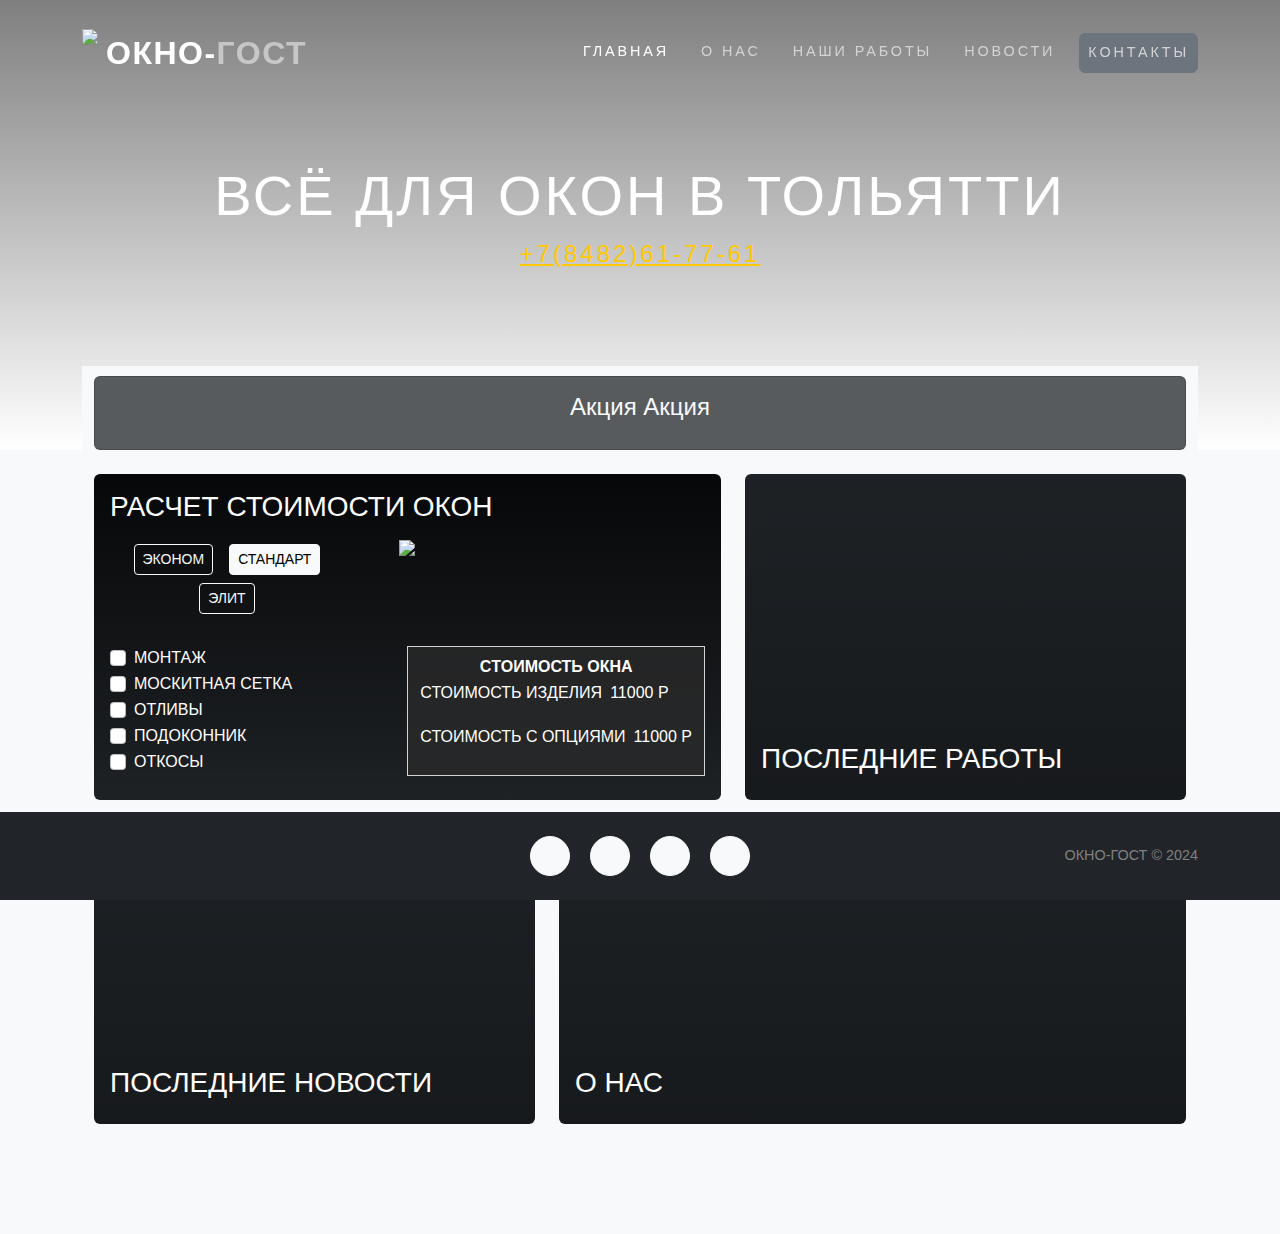
==== index.html @ e63f12e3 "#9 тест акции" ====
<!DOCTYPE html>
<html lang="ru">
    <head>
        <meta charset="utf-8" />
        <meta name="viewport" content="width=device-width, initial-scale=1, shrink-to-fit=no" />
        <meta name="description" content="" />
        <meta name="author" content="" />
        <title>ОКНО-ГОСТ</title>
        <!-- Favicon-->
        <link rel="icon" type="image/x-icon" href="assets/favicon.ico" />
        <!-- Font Awesome -->
        <link rel="stylesheet" href="FontAwesome/css/fontawesome.min.css" />
        <link rel="stylesheet" href="FontAwesome/css/brands.min.css" />
        <link rel="stylesheet" href="FontAwesome/css/solid.min.css" />
        <!-- Core theme CSS (includes Bootstrap)-->
        <link href="css/styles.css" rel="stylesheet" />
        <link href="css/custom.css" rel="stylesheet" />
    </head>
    <body id="page-top">
        <!-- Navigation-->
        <nav class="navbar navbar-expand-lg navbar-dark fixed-top" id="mainNav">
            <div class="container">
                <a class="navbar-brand d-flex" href="index.html">
                    <img src="assets/img/logo.png" style="height: 45px;" />
                    <div class="fs-2 mx-2 my-0 align-self-center">ОКНО-<b class="text-white-50">ГОСТ</b></div>
                </a>
                <button
                    class="navbar-toggler"
                    type="button"
                    data-bs-toggle="collapse"
                    data-bs-target="#navbarResponsive"
                    aria-controls="navbarResponsive"
                    aria-expanded="false"
                    aria-label="Toggle navigation">
                    <i class="fas fa-bars"></i>
                </button>
                <div class="collapse navbar-collapse" id="navbarResponsive">
                    <ul class="navbar-nav text-uppercase ms-auto">
                        <li class="nav-item"><a class="nav-link active" href="index.html">Главная</a></li>
                        <li class="nav-item"><a class="nav-link" href="pages/about.html">О НАС</a></li>
                        <li class="nav-item"><a class="nav-link" href="pages/works.html">НАШИ РАБОТЫ</a></li>
                        <li class="nav-item"><a class="nav-link" href="pages/news.html">Новости</a></li>
                        <li class="nav-item mx-0"><a class="nav-link btn btn-secondary d-none d-lg-block" href="pages/contacts.html">КОНТАКТЫ</a></li>
                        <li class="nav-item"><a class="nav-link d-lg-none" href="pages/contacts.html">КОНТАКТЫ</a></li>
                    </ul>
                </div>
            </div>
        </nav>
        <!-- Masthead-->
        <header class="masthead index-bg">
            <div class="container">
                <h1 class="masthead-heading text-uppercase mb-2" style="letter-spacing: 3px;">всё для окон в тольятти</h1>
                <a class="h4" href="tel:+78482617761" style="letter-spacing: 3px;">+7(8482)61-77-61</a>
            </div>
        </header>
        <!--  Main Grid-->
        <section class="page-section bg-light ">
            <div class="container px-4 content">
                <div class="row shift">
                    <div class="mb-4 col-12">
                        <div class="card bg-dark bg-opacity-75" style="min-height: 74px;">
                            <div class="card-body">
                                <h4 class="card-title text-center text-light">
                                    Акция Акция
                                </h4>
                            </div>
                        </div>
                    </div>
                    <div class="col-lg-7 col-sm-6 mb-4 text-uppercase" style="min-height: 300px;">
                        <!-- card item calc-->
                        <div class="card card-bg-4 text-bg-dark h-100">
                            <div class="card-body d-flex flex-column justify-content-between">
                                <h3 class="card-title mb-3 text-center text-xl-start">Расчет стоимости окон</h3>
                                <div class="row">
                                    <div class="d-flex flex-wrap col-lg-5 col-md-12 justify-content-center align-items-center mb-2" id="classBases" style="height: max-content;">
                                        <input type="radio" class="btn-check" name="win-class" id="econom"  onclick="viewChecked();">
                                        <label class="btn btn-sm btn-outline-light m-1 mx-2" for="econom">Эконом</label>
        
                                        <input type="radio" class="btn-check" name="win-class" id="standart" onclick="viewChecked();" checked>
                                        <label class="btn btn-sm btn-outline-light m-1 mx-2" for="standart">Стандарт</label>
                                        
                                        <input type="radio" class="btn-check" name="win-class" id="elite" onclick="viewChecked();">
                                        <label class="btn btn-sm btn-outline-light m-1 mx-2" for="elite">Элит</label>
                                    </div>
                                    <div class="col-lg-2 col-md-12 px-2 d-flex justify-content-center mb-2" id="win-img">
                                    </div>
                                    <div class="d-flex justify-content-lg-between justify-content-around flex-nowrap col-lg-5 col-md-12 mb-2">
                                        <div class="dropdown-center mx-1">
                                            <button class="btn win-2" type="button" data-bs-toggle="dropdown" aria-expanded="true">
                                            </button>
                                            <div class="dropdown-menu" style="border-radius: 0;">
                                                <input type="radio" class="btn-check" name="win-type" id="twoOne" autocomplete="off" onclick="viewChecked();" checked>
                                                <label class="dropdown-item btn btn-outline-primary" style="border-radius: 0;" for="twoOne">
                                                    <img src="assets/img/calc/okno_2_1.png" alt="">
                                                </label>
                                                <input type="radio" class="btn-check" name="win-type" id="twoTwo" autocomplete="off" onclick="viewChecked();">
                                                <label class="dropdown-item btn btn-outline-primary" style="border-radius: 0;" for="twoTwo">
                                                    <img src="assets/img/calc/okno_2_2.png" alt="">
                                                </label>
                                            </div>
                                        </div>
                                        <div class="dropdown-center mx-1">
                                            <button class="btn win-3" type="button" data-bs-toggle="dropdown" aria-expanded="true">
                                            </button>
                                            <div class="dropdown-menu" style="border-radius: 0;">
                                                <input type="radio" class="btn-check" name="win-type" id="threeOne" autocomplete="off" onclick="viewChecked();">
                                                <label class="dropdown-item btn btn-outline-primary" style="border-radius: 0;" for="threeOne">
                                                    <img src="assets/img/calc/okno_3_1.png" alt="">
                                                </label>
                                                <input type="radio" class="btn-check" name="win-type" id="threeTwo" autocomplete="off" onclick="viewChecked();">
                                                <label class="dropdown-item btn btn-outline-primary" style="border-radius: 0;" for="threeTwo">
                                                    <img src="assets/img/calc/okno_3_2.png" alt="">
                                                </label>
                                                <input type="radio" class="btn-check" name="win-type" id="threeThree" autocomplete="off" onclick="viewChecked();">
                                                <label class="dropdown-item btn btn-outline-primary" style="border-radius: 0;" for="threeThree">
                                                    <img src="assets/img/calc/okno_3_3.png" alt="">
                                                </label>
    
                                            </div>
                                        </div>
                                        <div class="dropdown-center mx-1">
                                            <button class="btn win-4" type="button" data-bs-toggle="dropdown" aria-expanded="true">
                                            </button>
                                            <div class="dropdown-menu" style="border-radius: 0;">
                                                <input type="radio" class="btn-check" name="win-type" id="block" autocomplete="off" onclick="viewChecked();">
                                                <label class="dropdown-item btn btn-outline-primary" style="border-radius: 0;" for="block">
                                                    <img src="assets/img/calc/okno_4_1.png" alt="">
                                                </label>
                                                <input type="radio" class="btn-check" name="win-type" id="blockOne" autocomplete="off" onclick="viewChecked();">
                                                <label class="dropdown-item btn btn-outline-primary" style="border-radius: 0;" for="blockOne">
                                                    <img src="assets/img/calc/okno_4_2.png" alt="">
                                                </label>  
                                            </div>
                                        </div>
                                    </div>
                                </div>
                                <div class="d-flex justify-content-center justify-content-lg-between flex-wrap ">
                                    <div class="d-flex flex-column py-2">
                                        <div class="form-check">
                                            <input class="form-check-input" name="options" type="checkbox" value="" id="install" onchange="viewChecked()">
                                            <label class="form-check-label" for="install">
                                                Монтаж
                                            </label>
                                        </div>
                                        <div class="form-check">
                                            <input class="form-check-input" name="options" type="checkbox" value="" id="mosquitoNet" onchange="viewChecked()">
                                            <label class="form-check-label" for="mosquitoNet">
                                                Москитная сетка
                                            </label>
                                        </div>
                                        <div class="form-check">
                                            <input class="form-check-input" name="options" type="checkbox" value="" id="lowTides" onchange="viewChecked()">
                                            <label class="form-check-label" for="lowTides">
                                                Отливы
                                            </label>
                                        </div>
                                        <div class="form-check">
                                            <input class="form-check-input" name="options" type="checkbox" value="" id="sills" onchange="viewChecked()">
                                            <label class="form-check-label" for="sills">
                                                Подоконник
                                            </label>
                                        </div>
                                        <div class="form-check">
                                            <input class="form-check-input" name="options" type="checkbox" value="" id="slopes" onchange="viewChecked()">
                                            <label class="form-check-label" for="slopes">
                                                Откосы
                                            </label>
                                        </div>
                                    </div>
                                    <div class="price d-flex flex-column flex-nowrap p-2 my-2">
                                        <div class="align-self-center"><b>Cтоимость окна</b></div>
                                        <div class="d-flex flex-nowrap align-items-center">
                                            <p class="mx-1">Стоимость изделия</p>
                                            <p class="mx-1 fs-6"><span id="priceBase"></span> p</p>
                                        </div>
                                        <div class="d-flex flex-nowrap align-items-center">
                                            <p class="mx-1">Стоимость c опциями</p>
                                            <p class="mx-1 fs-6"><span id="priceOptions"></span> p</p>
                                        </div>
                                    </div>
                                </div>
                            </div>
                        </div>
                    </div>
                    <div class="col-lg-5 col-sm-6 mb-4 text-uppercase" style="min-height: 300px;">
                        <!-- card item 2-->
                        <a
                            class="card nav-link card-bg-2 text-bg-dark h-100"
                            href="pages/works.html"
                        >
                            <div class="card-body d-flex align-items-end">
                                <h3 class="card-title">Последние работы</h3>
                            </div>
                        </a>
                    </div>
                    <div class="col-lg-5 col-sm-6 mb-4 text-uppercase" style="min-height: 300px;">
                        <!-- card item 3-->
                        <a 
                            class="card nav-link card-bg-3 text-bg-dark h-100"
                            href="pages/blog.html"
                        >
                            <div class="card-body d-flex align-items-end">
                                <h3 class="card-title">Последние новости</h3>
                            </div>
                        </a>
                    </div>
                    <div class="col-lg-7 col-sm-6 mb-4 text-uppercase" style="min-height: 300px;">
                        <!-- card about-->
                        <a 
                        class="card nav-link card-bg-1 text-bg-dark h-100"
                        href="pages/about.html"
                        >
                            <div class="card-body d-flex align-items-end">
                                <h3 class="card-title">о нас</h3>
                            </div>
                        </a>
                    </div>
                </div>
            </div>
        </section>

        <!-- Footer-->
        <footer class="footer text-bg-dark py-lg-4 fixed-bottom">
            <div class="container">
                <div class="row align-items-center justify-content-end">
                    <div class="col-lg-4 my-2 my-lg-0">
                        <a
                            class="btn btn-light btn-social mx-2"
                            href="https://vk.com/oknogost63"
                            target="_blank"
                            aria-label="Vkontakte">
                            <i class="fab fa-vk fs-4"></i>
                        </a>
                        <a
                            class="btn btn-light btn-social mx-2"
                            href="#!"
                            aria-label="Telegram">
                            <i class="fab fa-telegram fs-4"></i>
                        </a>
                        <a
                            class="btn btn-light btn-social mx-2"
                            href="#!"
                            aria-label="e-mail">
                            <i class="fab fa-at"></i>
                        </a>
                        <a
                            class="btn btn-light btn-social mx-2"
                            href="tel:+78482617761"
                            aria-label="phone">
                            <i class="fa-regular fa-phone"></i>
                        </a>
                    </div>
                    <div class="col-lg-4 text-lg-end text-uppercase" style="color: grey;">
                        Окно-ГОСТ &copy; 2024
                    </div>
                </div>
            </div>
        </footer>

        <!-- Bootstrap core JS-->
        <script src="js/bootstrap.bundle.min.js"></script>
        <!-- Core theme JS-->
        <script src="js/scripts.js"></script>
        <script src="js/calc.js"></script>
    </body>
</html>
---- css/custom.css ----
@font-face {
  font-weight: 400;
  font-style: normal;
  font-family: 'Lato';
  src: url('../fonts/Lato/Lato-Regular.ttf');
}
@font-face {
  font-weight: 700;
  font-style: normal;
  font-family: 'Lato';
  src: url('../fonts/Lato/Lato-Bold.ttf');
}
@font-face {
  font-weight: 100;
  font-style: normal;
  font-family: 'Roboto+Slab';
  src: url('../fonts/Roboto_Slab/RobotoSlab-Thin.ttf');
}
@font-face {
  font-weight: 300;
  font-style: normal;
  font-family: 'Roboto+Slab';
  src: url('../fonts/Roboto_Slab/RobotoSlab-Light.ttf');
}
@font-face {
  font-weight: 400;
  font-style: normal;
  font-family: 'Roboto+Slab';
  src: url('../fonts/Roboto_Slab/RobotoSlab-Regular.ttf');
}
@font-face {
  font-weight: 700;
  font-style: normal;
  font-family: 'Roboto+Slab';
  src: url('../fonts/Roboto_Slab/RobotoSlab-Bold.ttf');
}

.shift {
  margin-top: -100px;
  padding-top: 10px;
  background: #f8f9fa;
}

header.index-bg {
  background: linear-gradient(rgba(0, 0, 0, 0.5), rgba(255, 255, 255, 0.1)),
    url('../assets/img/index-header-bg.jpg');
  background-repeat: no-repeat;
  background-attachment: scroll;
  background-position: center center;
  background-size: cover;
  height: 450px;
}
header.about-bg {
  background: linear-gradient(rgba(0, 0, 0, 0.5), rgba(255, 255, 255, 0.1)),
    url('../assets/img/about/about-header-bg.jpg');
  background-repeat: no-repeat;
  background-attachment: scroll;
  background-position: center center;
  background-size: cover;
  height: 450px;
}
header.works-bg {
  background: linear-gradient(rgba(0, 0, 0, 0.5), rgba(255, 255, 255, 0.1)),
    url('../assets/img/works/works-header-bg.jpg');
  background-repeat: no-repeat;
  background-attachment: scroll;
  background-position: center center;
  background-size: cover;
  height: 450px;
}
header.blog-bg {
  background: linear-gradient(rgba(0, 0, 0, 0.5), rgba(255, 255, 255, 0.1)),
    url('../assets/img/blog/blog-header-bg.jpg');
  background-repeat: no-repeat;
  background-attachment: scroll;
  background-position: center center;
  background-size: cover;
  height: 450px;
}
header.contacts-bg {
  background: linear-gradient(rgba(0, 0, 0, 0.5), rgba(255, 255, 255, 0.1)),
    url('../assets/img/contacts/contacts-header-bg.jpg');
  background-repeat: no-repeat;
  background-attachment: scroll;
  background-position: center center;
  background-size: cover;
  height: 450px;
}

header.notfound-bg {
  background: linear-gradient(rgba(0, 0, 0, 0.5), rgba(255, 255, 255, 0.1)),
    url('../assets/img/404/404.png');
  background-repeat: no-repeat;
  background-attachment: scroll;
  background-position: center center;
  background-size: cover;
  height: 450px;
}

.card-bg-1 {
  transition: background-position 2s;
  background: linear-gradient(rgba(0, 0, 0, 0.1), rgba(0, 0, 0, 0.3)),
    url('../assets/img/index/card-1.jpg');
  background-repeat: no-repeat;
  background-attachment: scroll;
  background-position: center center;
  background-size: cover;
  cursor: pointer;
  border: 0
}
.card-bg-2 {
  transition: background-position 2s;
  background: linear-gradient(rgba(0, 0, 0, 0.1), rgba(0, 0, 0, 0.3)),
    url('../assets/img/index/card-2.jpg');
  background-repeat: no-repeat;
  background-attachment: scroll;
  background-position: center center;
  background-size: cover;
  cursor: pointer;
  border: 0
}
.card-bg-3 {
  transition: background-position 2s;
  background: linear-gradient(rgba(0, 0, 0, 0.1), rgba(0, 0, 0, 0.3)),
    url('../assets/img/index/card-3.jpg');
  background-repeat: no-repeat;
  background-attachment: scroll;
  background-position: center center;
  background-size: cover;
  cursor: pointer;
  border: 0
}

.card-bg-4 {
  transition: background-position 2s;
  background: linear-gradient(rgba(0, 0, 0, 0.8), rgba(0, 0, 0, 0.1)),
    url('../assets/img/calc/calc.jpeg');
  background-repeat: no-repeat;
  background-attachment: scroll;
  background-position: center center;
  background-size: cover;
  border: 0
}

.card-bg-1:hover,
.card-bg-2:hover,
.card-bg-3:hover,
.card-bg-4:hover {
  background-position: top right;
}

.card-works-bg {
  transition: background-position 2s;
  cursor: pointer;
}


.dropdown-item{
  cursor: pointer;
}
.dropdown-item img{
  height: 50px;
}
.win-2 {
  background-image: url('../assets/img/calc/okno_2.png');
  background-repeat: no-repeat;
  background-position: center center;
  background-size: cover;
  cursor: pointer;
  border-radius: 0;
  height: 53px;
  width: 44px;
}
.win-3 {
  background-image: url('../assets/img/calc/okno_3.png');
  background-repeat: no-repeat;
  background-position: center center;
  background-size: cover;
  cursor: pointer;
  border-radius: 0;
  height: 53px;
  width: 64px;
}
.win-4 {
  background-image: url('../assets/img/calc/okno_4.png');
  background-repeat: no-repeat;
  background-position: center center;
  background-size: cover;
  cursor: pointer;
  border-radius: 0;
  height: 53px;
  width: 44px;
}

.price {
  border: 1px solid lightgrey;
  background-color: #2b2b2bb6;
}

.content {
  padding-bottom: 70px;
  min-height: calc(100vh - 350px - 88px);
}

.text-justify {
  text-align: justify;
}

.footer {
  min-height: 88px;
}
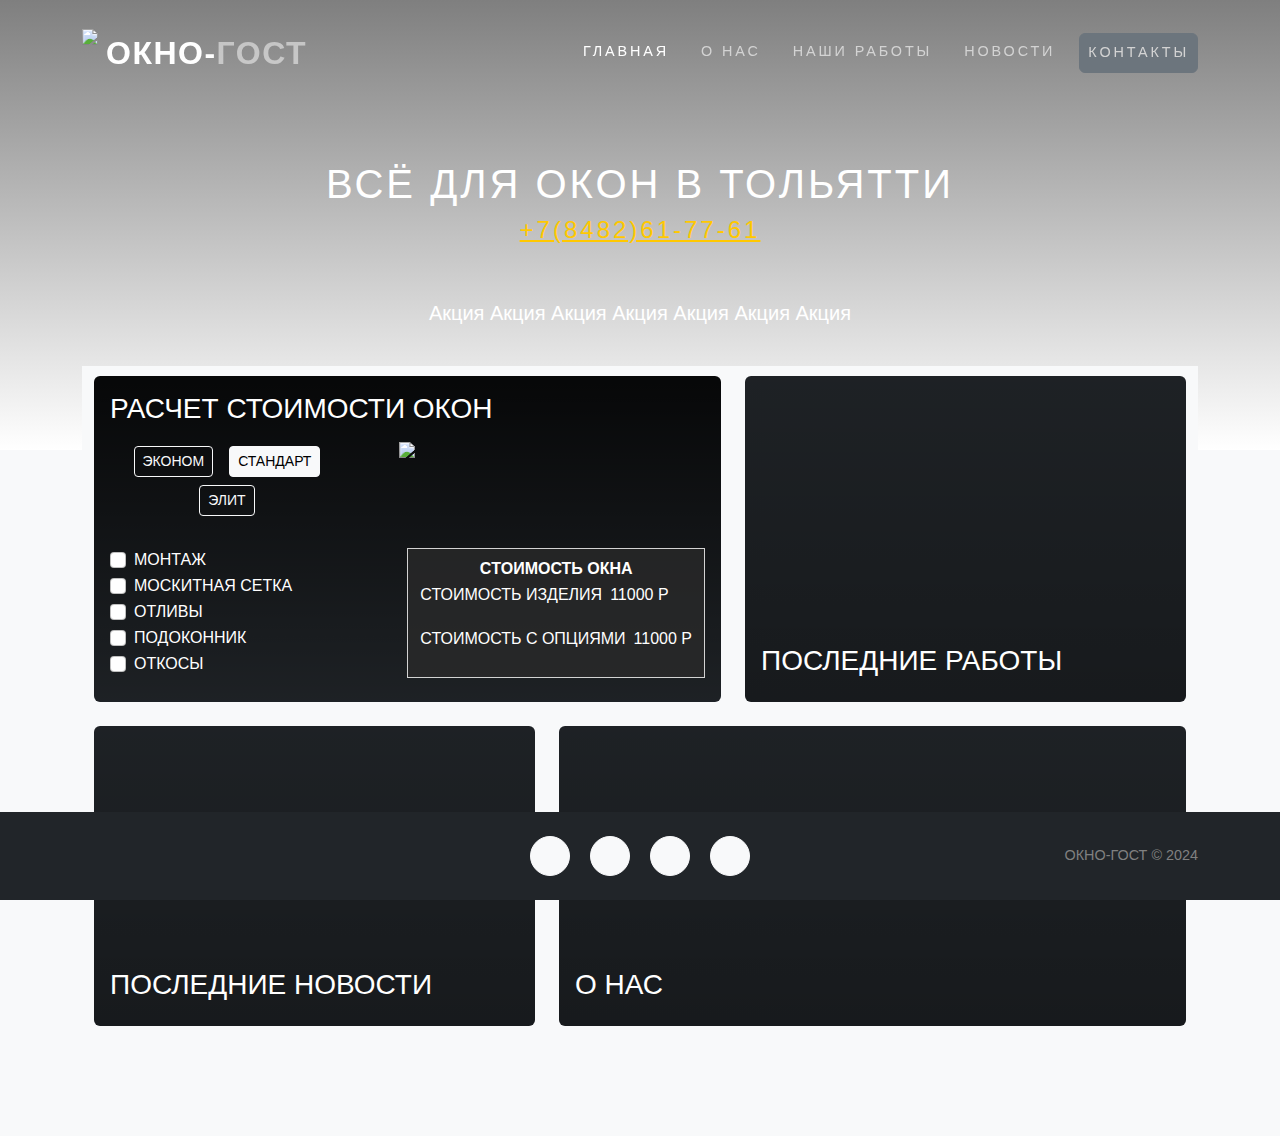
==== commit c1db2750: "#9 тест акции_5" ====
--- a/index.html
+++ b/index.html
@@ -49,23 +49,17 @@
         <!-- Masthead-->
         <header class="masthead index-bg">
             <div class="container">
-                <h1 class="masthead-heading text-uppercase mb-2" style="letter-spacing: 3px;">всё для окон в тольятти</h1>
+                <h1 class="text-uppercase mb-2" style="letter-spacing: 3px;">всё для окон в тольятти</h1>
                 <a class="h4" href="tel:+78482617761" style="letter-spacing: 3px;">+7(8482)61-77-61</a>
+            </div>
+            <div class="p-2 mt-5">
+                <h5>Акция Акция Акция Акция Акция Акция Акция </h5>
             </div>
         </header>
         <!--  Main Grid-->
         <section class="page-section bg-light ">
             <div class="container px-4 content">
                 <div class="row shift">
-                    <div class="mb-4 col-12">
-                        <div class="card bg-dark bg-opacity-75" style="min-height: 74px;">
-                            <div class="card-body">
-                                <h4 class="card-title text-center text-light">
-                                    Акция Акция
-                                </h4>
-                            </div>
-                        </div>
-                    </div>
                     <div class="col-lg-7 col-sm-6 mb-4 text-uppercase" style="min-height: 300px;">
                         <!-- card item calc-->
                         <div class="card card-bg-4 text-bg-dark h-100">
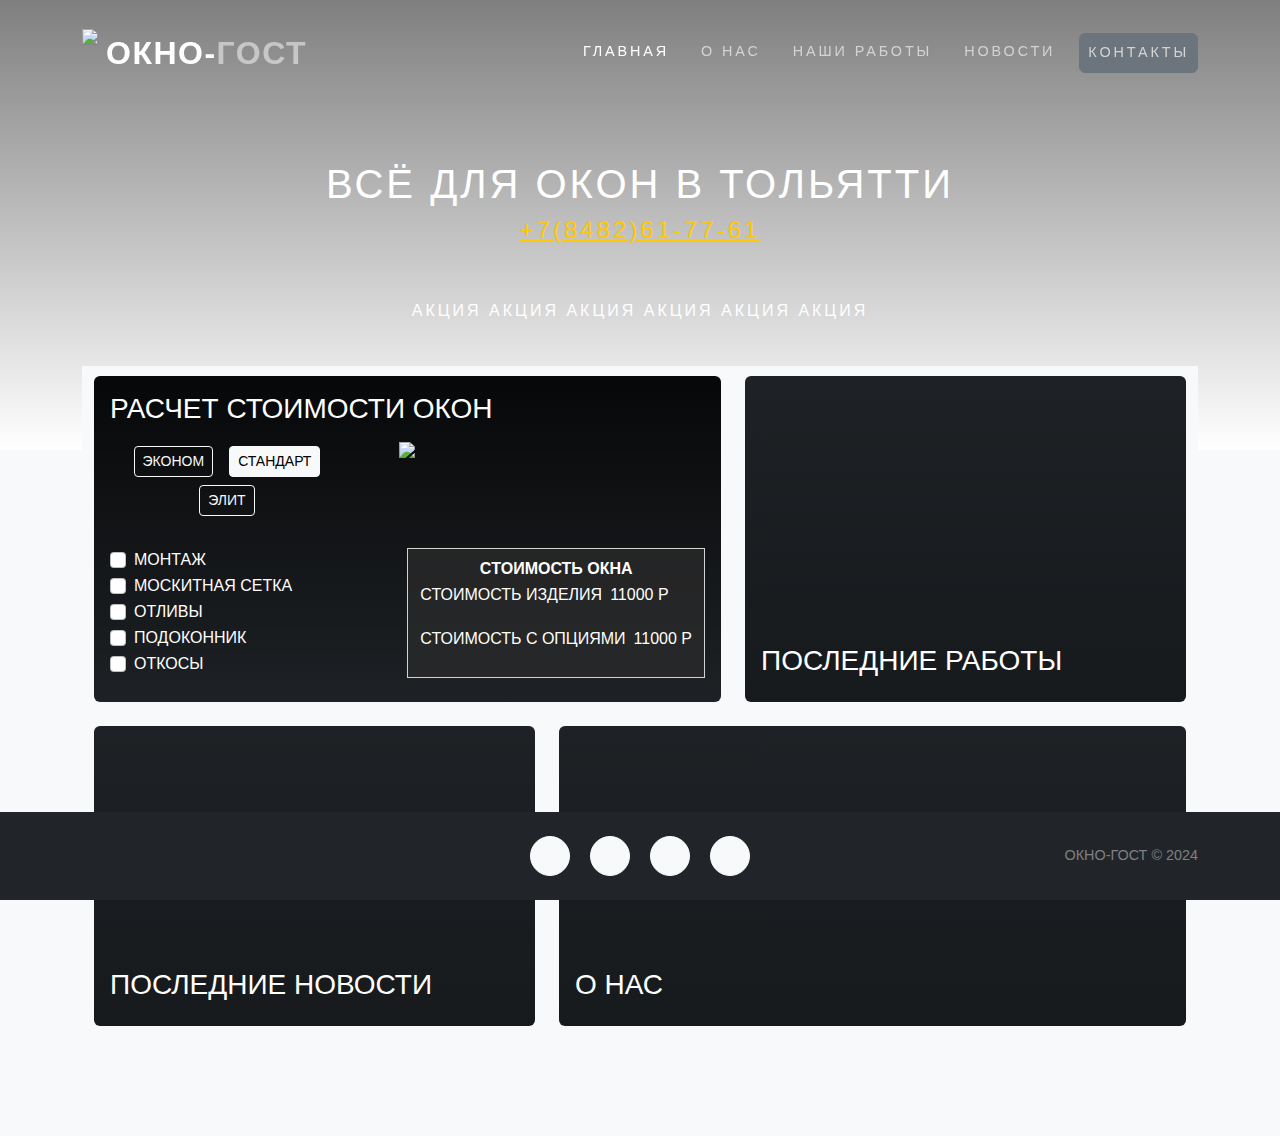
==== commit af7d4a08: "#9 тест акции_6" ====
--- a/index.html
+++ b/index.html
@@ -53,7 +53,7 @@
                 <a class="h4" href="tel:+78482617761" style="letter-spacing: 3px;">+7(8482)61-77-61</a>
             </div>
             <div class="p-2 mt-5">
-                <h5>Акция Акция Акция Акция Акция Акция Акция </h5>
+                <h6 class="text-uppercase" style="letter-spacing: 3px;">Акция Акция Акция Акция Акция Акция</h6>
             </div>
         </header>
         <!--  Main Grid-->
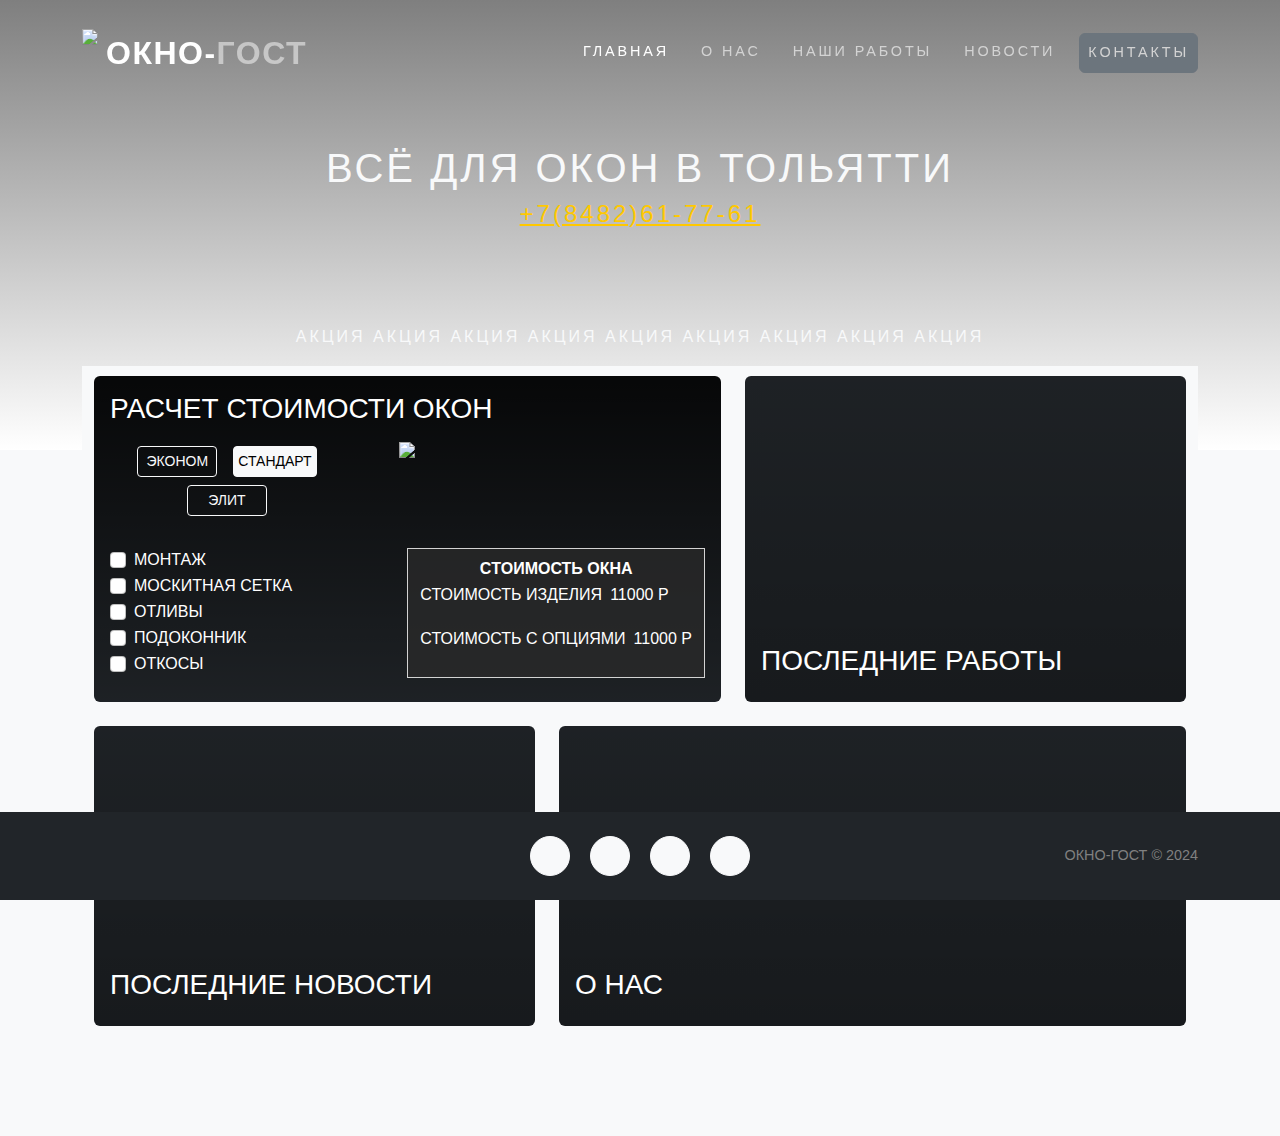
==== commit 156857fb: "исправил ошибку" ====
--- a/index.html
+++ b/index.html
@@ -47,20 +47,20 @@
             </div>
         </nav>
         <!-- Masthead-->
-        <header class="masthead index-bg">
-            <div class="container">
-                <h1 class="text-uppercase mb-2" style="letter-spacing: 3px;">всё для окон в тольятти</h1>
-                <a class="h4" href="tel:+78482617761" style="letter-spacing: 3px;">+7(8482)61-77-61</a>
-            </div>
-            <div class="p-2 mt-5">
-                <h6 class="text-uppercase" style="letter-spacing: 3px;">Акция Акция Акция Акция Акция Акция</h6>
+        <header class="d-flex flex-column align-items-center justify-content-between index-bg text-light">
+            <div class="container d-flex flex-column align-items-center pt-5">
+                <h1 class="text-uppercase mt-5 pt-5 text-center" style="letter-spacing: 3px;">всё для окон в тольятти</h1>
+                <a class="h4 mb-0" href="tel:+78482617761" style="letter-spacing: 3px;">+7(8482)61-77-61</a>
+            </div>
+            <div class="p-2 m-5 pb-5">
+                <h6 class="text-uppercase text-center" style="letter-spacing: 3px;">Акция Акция Акция Акция Акция Акция Акция Акция Акция</h6>
             </div>
         </header>
         <!--  Main Grid-->
         <section class="page-section bg-light ">
             <div class="container px-4 content">
                 <div class="row shift">
-                    <div class="col-lg-7 col-sm-6 mb-4 text-uppercase" style="min-height: 300px;">
+                    <div class="col-lg-7 mb-4 text-uppercase" style="min-height: 300px;">
                         <!-- card item calc-->
                         <div class="card card-bg-4 text-bg-dark h-100">
                             <div class="card-body d-flex flex-column justify-content-between">
@@ -68,18 +68,18 @@
                                 <div class="row">
                                     <div class="d-flex flex-wrap col-lg-5 col-md-12 justify-content-center align-items-center mb-2" id="classBases" style="height: max-content;">
                                         <input type="radio" class="btn-check" name="win-class" id="econom"  onclick="viewChecked();">
-                                        <label class="btn btn-sm btn-outline-light m-1 mx-2" for="econom">Эконом</label>
+                                        <label class="btn btn-sm btn-outline-light m-1 mx-2" for="econom" style="min-width: 80px;">Эконом</label>
         
                                         <input type="radio" class="btn-check" name="win-class" id="standart" onclick="viewChecked();" checked>
-                                        <label class="btn btn-sm btn-outline-light m-1 mx-2" for="standart">Стандарт</label>
+                                        <label class="btn btn-sm btn-outline-light m-1 mx-2 px-1" for="standart" style="min-width: 80px;">Стандарт</label>
                                         
                                         <input type="radio" class="btn-check" name="win-class" id="elite" onclick="viewChecked();">
-                                        <label class="btn btn-sm btn-outline-light m-1 mx-2" for="elite">Элит</label>
+                                        <label class="btn btn-sm btn-outline-light m-1 mx-2" for="elite" style="min-width: 80px;">Элит</label>
                                     </div>
                                     <div class="col-lg-2 col-md-12 px-2 d-flex justify-content-center mb-2" id="win-img">
                                     </div>
-                                    <div class="d-flex justify-content-lg-between justify-content-around flex-nowrap col-lg-5 col-md-12 mb-2">
-                                        <div class="dropdown-center mx-1">
+                                    <div class="d-flex justify-content-lg-between justify-content-center flex-nowrap col-lg-5 col-md-12 mb-2">
+                                        <div class="dropdown-center mx-2">
                                             <button class="btn win-2" type="button" data-bs-toggle="dropdown" aria-expanded="true">
                                             </button>
                                             <div class="dropdown-menu" style="border-radius: 0;">
@@ -93,7 +93,7 @@
                                                 </label>
                                             </div>
                                         </div>
-                                        <div class="dropdown-center mx-1">
+                                        <div class="dropdown-center mx-2">
                                             <button class="btn win-3" type="button" data-bs-toggle="dropdown" aria-expanded="true">
                                             </button>
                                             <div class="dropdown-menu" style="border-radius: 0;">
@@ -112,7 +112,7 @@
     
                                             </div>
                                         </div>
-                                        <div class="dropdown-center mx-1">
+                                        <div class="dropdown-center mx-2">
                                             <button class="btn win-4" type="button" data-bs-toggle="dropdown" aria-expanded="true">
                                             </button>
                                             <div class="dropdown-menu" style="border-radius: 0;">
@@ -128,7 +128,7 @@
                                         </div>
                                     </div>
                                 </div>
-                                <div class="d-flex justify-content-center justify-content-lg-between flex-wrap ">
+                                <div class="d-flex justify-content-around justify-content-lg-between flex-wrap ">
                                     <div class="d-flex flex-column py-2">
                                         <div class="form-check">
                                             <input class="form-check-input" name="options" type="checkbox" value="" id="install" onchange="viewChecked()">
@@ -176,7 +176,7 @@
                             </div>
                         </div>
                     </div>
-                    <div class="col-lg-5 col-sm-6 mb-4 text-uppercase" style="min-height: 300px;">
+                    <div class="col-lg-5 mb-4 text-uppercase" style="min-height: 300px;">
                         <!-- card item 2-->
                         <a
                             class="card nav-link card-bg-2 text-bg-dark h-100"
@@ -187,7 +187,7 @@
                             </div>
                         </a>
                     </div>
-                    <div class="col-lg-5 col-sm-6 mb-4 text-uppercase" style="min-height: 300px;">
+                    <div class="col-lg-5 mb-4 text-uppercase" style="min-height: 300px;">
                         <!-- card item 3-->
                         <a 
                             class="card nav-link card-bg-3 text-bg-dark h-100"
@@ -198,7 +198,7 @@
                             </div>
                         </a>
                     </div>
-                    <div class="col-lg-7 col-sm-6 mb-4 text-uppercase" style="min-height: 300px;">
+                    <div class="col-lg-7 mb-4 text-uppercase" style="min-height: 300px;">
                         <!-- card about-->
                         <a 
                         class="card nav-link card-bg-1 text-bg-dark h-100"
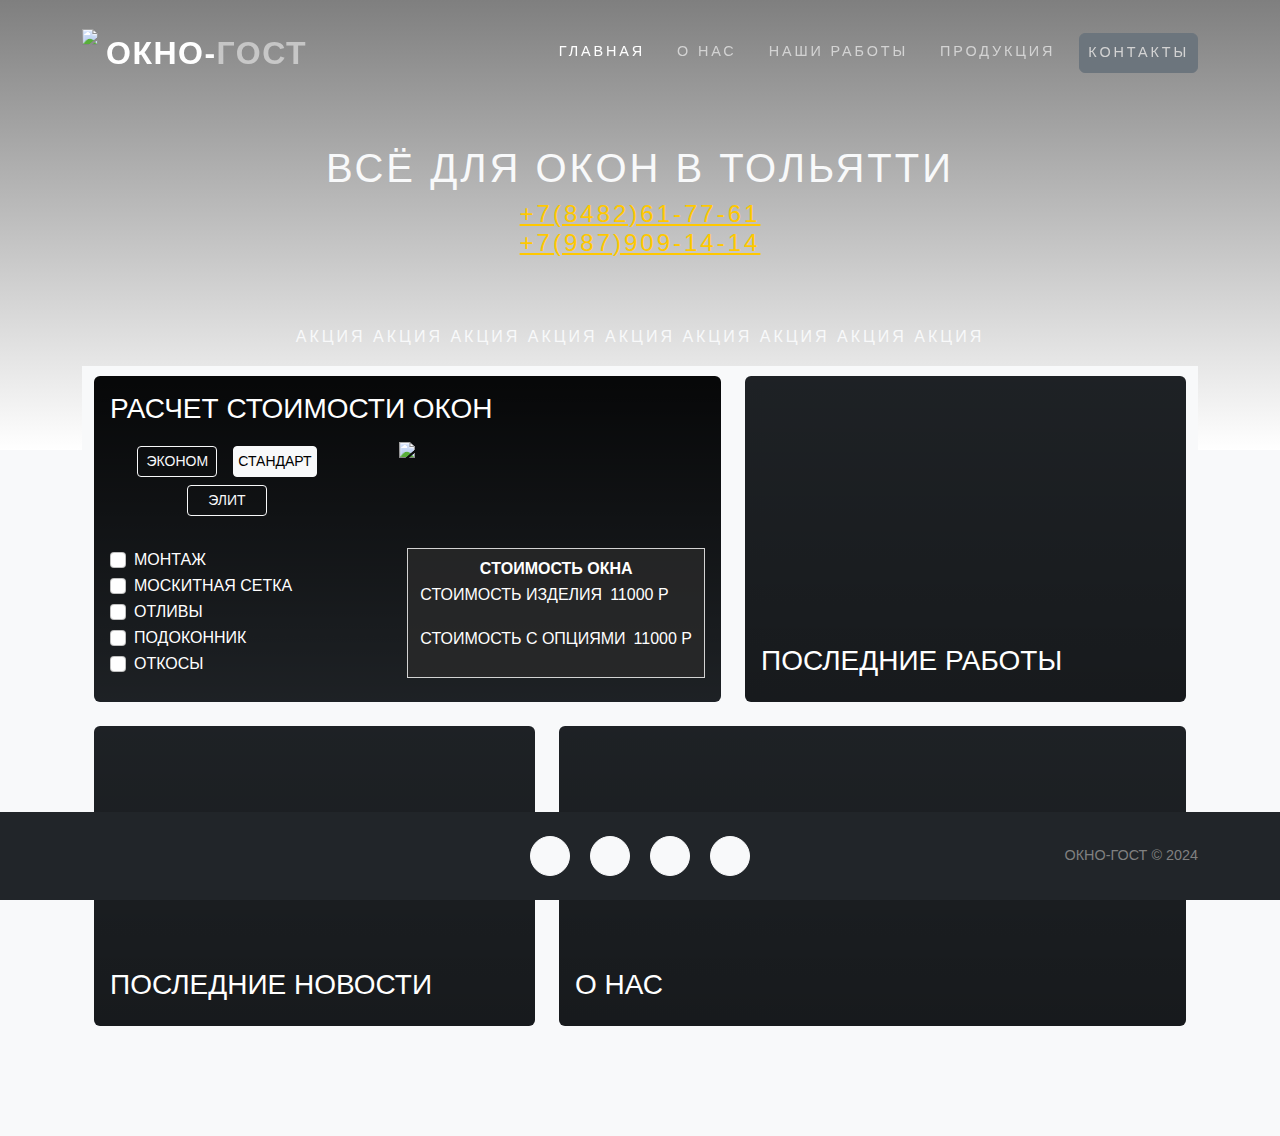
==== commit 867ad850: "добавил инфу по заданию #13" ====
--- a/index.html
+++ b/index.html
@@ -39,7 +39,7 @@
                         <li class="nav-item"><a class="nav-link active" href="index.html">Главная</a></li>
                         <li class="nav-item"><a class="nav-link" href="pages/about.html">О НАС</a></li>
                         <li class="nav-item"><a class="nav-link" href="pages/works.html">НАШИ РАБОТЫ</a></li>
-                        <li class="nav-item"><a class="nav-link" href="pages/news.html">Новости</a></li>
+                        <li class="nav-item"><a class="nav-link" href="pages/news.html">ПРОДУКЦИЯ</a></li>
                         <li class="nav-item mx-0"><a class="nav-link btn btn-secondary d-none d-lg-block" href="pages/contacts.html">КОНТАКТЫ</a></li>
                         <li class="nav-item"><a class="nav-link d-lg-none" href="pages/contacts.html">КОНТАКТЫ</a></li>
                     </ul>
@@ -51,6 +51,7 @@
             <div class="container d-flex flex-column align-items-center pt-5">
                 <h1 class="text-uppercase mt-5 pt-5 text-center" style="letter-spacing: 3px;">всё для окон в тольятти</h1>
                 <a class="h4 mb-0" href="tel:+78482617761" style="letter-spacing: 3px;">+7(8482)61-77-61</a>
+                <a class="h4 mb-0" href="tel:+79879091414" style="letter-spacing: 3px;">+7(987)909-14-14</a>
             </div>
             <div class="p-2 m-5 pb-5">
                 <h6 class="text-uppercase text-center" style="letter-spacing: 3px;">Акция Акция Акция Акция Акция Акция Акция Акция Акция</h6>
@@ -191,7 +192,7 @@
                         <!-- card item 3-->
                         <a 
                             class="card nav-link card-bg-3 text-bg-dark h-100"
-                            href="pages/blog.html"
+                            href="pages/news.html"
                         >
                             <div class="card-body d-flex align-items-end">
                                 <h3 class="card-title">Последние новости</h3>
@@ -220,7 +221,7 @@
                     <div class="col-lg-4 my-2 my-lg-0">
                         <a
                             class="btn btn-light btn-social mx-2"
-                            href="https://vk.com/oknogost63"
+                            href="https://vk.com/oknogostt"
                             target="_blank"
                             aria-label="Vkontakte">
                             <i class="fab fa-vk fs-4"></i>
--- a/css/custom.css
+++ b/css/custom.css
@@ -70,7 +70,7 @@
 }
 header.blog-bg {
   background: linear-gradient(rgba(0, 0, 0, 0.5), rgba(255, 255, 255, 0.1)),
-    url('../assets/img/blog/blog-header-bg.jpg');
+    url('../assets/img/news/news-header-bg.jpg');
   background-repeat: no-repeat;
   background-attachment: scroll;
   background-position: center center;
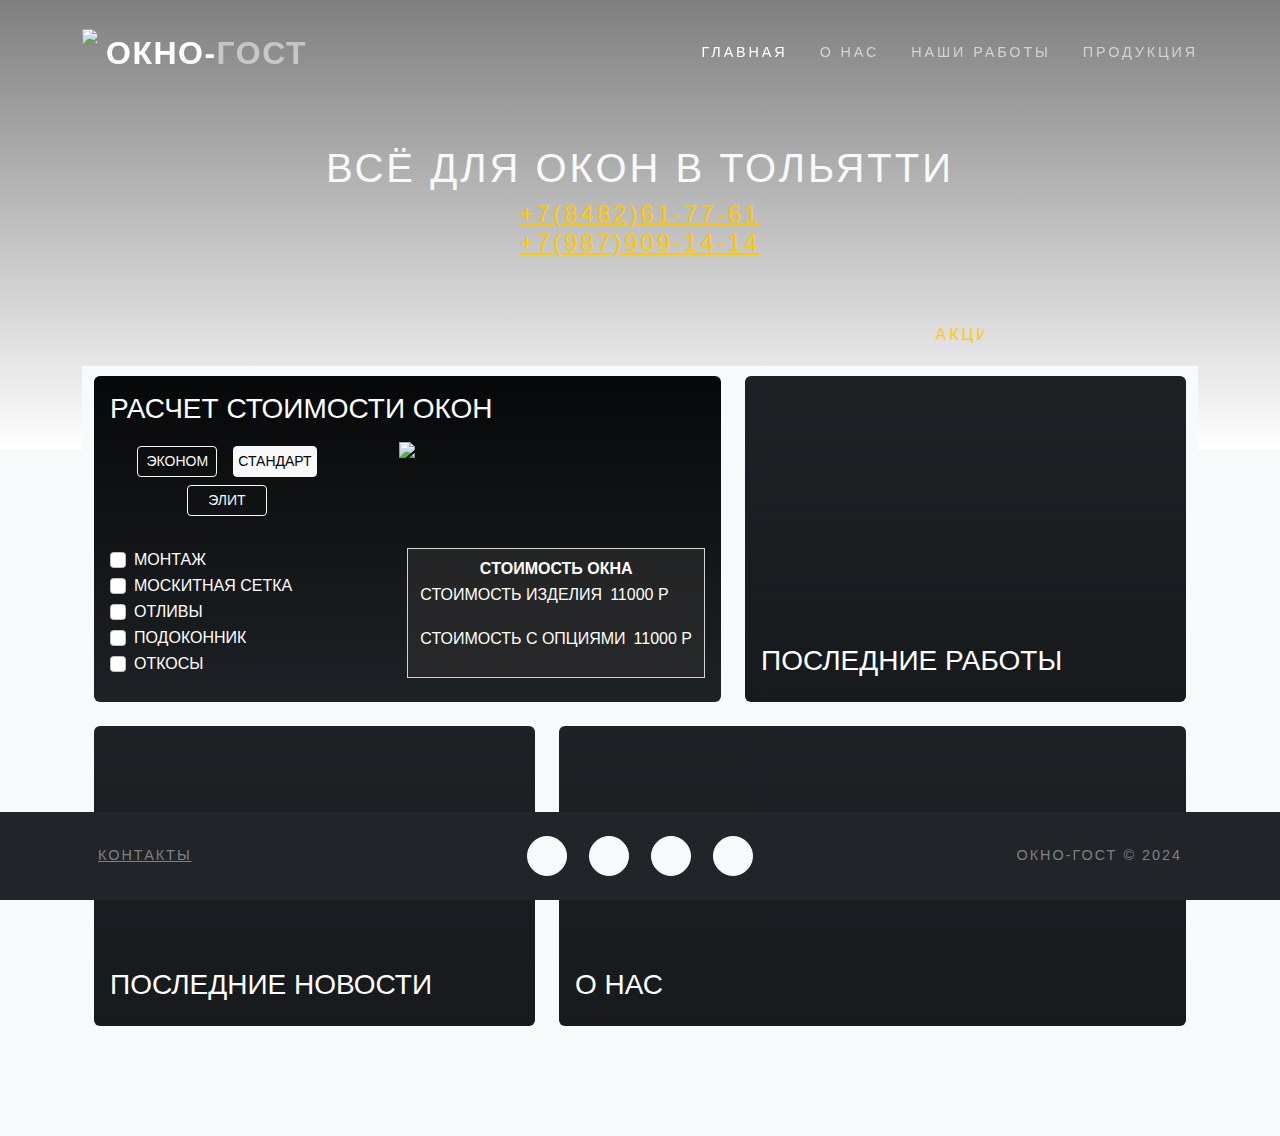
==== commit 95e7848e: "#15 акции сделал бегущей строкой, ссылкой, пока никуда не ведет. меню контакты перенес в футер, но о" ====
--- a/index.html
+++ b/index.html
@@ -39,8 +39,7 @@
                         <li class="nav-item"><a class="nav-link active" href="index.html">Главная</a></li>
                         <li class="nav-item"><a class="nav-link" href="pages/about.html">О НАС</a></li>
                         <li class="nav-item"><a class="nav-link" href="pages/works.html">НАШИ РАБОТЫ</a></li>
-                        <li class="nav-item"><a class="nav-link" href="pages/news.html">ПРОДУКЦИЯ</a></li>
-                        <li class="nav-item mx-0"><a class="nav-link btn btn-secondary d-none d-lg-block" href="pages/contacts.html">КОНТАКТЫ</a></li>
+                        <li class="nav-item mx-0"><a class="nav-link pe-0" href="pages/products.html">ПРОДУКЦИЯ</a></li>
                         <li class="nav-item"><a class="nav-link d-lg-none" href="pages/contacts.html">КОНТАКТЫ</a></li>
                     </ul>
                 </div>
@@ -54,7 +53,9 @@
                 <a class="h4 mb-0" href="tel:+79879091414" style="letter-spacing: 3px;">+7(987)909-14-14</a>
             </div>
             <div class="p-2 m-5 pb-5">
-                <h6 class="text-uppercase text-center" style="letter-spacing: 3px;">Акция Акция Акция Акция Акция Акция Акция Акция Акция</h6>
+                <a href="">
+                    <marquee class="text-uppercase text-center" style="letter-spacing: 3px;">Акция Акция Акция Акция Акция Акция Акция Акция Акция</marquee>
+                </a>
             </div>
         </header>
         <!--  Main Grid-->
@@ -217,7 +218,12 @@
         <!-- Footer-->
         <footer class="footer text-bg-dark py-lg-4 fixed-bottom">
             <div class="container">
-                <div class="row align-items-center justify-content-end">
+                <div class="row align-items-center justify-content-end mx-1">
+                    <div class="col-lg-4 text-lg-start text-uppercase d-none d-lg-block">
+                        <a href="pages/contacts.html" class="contacts">
+                            КОНТАКТЫ
+                        </a>
+                    </div>                  
                     <div class="col-lg-4 my-2 my-lg-0">
                         <a
                             class="btn btn-light btn-social mx-2"
--- a/css/custom.css
+++ b/css/custom.css
@@ -40,6 +40,8 @@
   padding-top: 10px;
   background: #f8f9fa;
 }
+
+
 
 header.index-bg {
   background: linear-gradient(rgba(0, 0, 0, 0.5), rgba(255, 255, 255, 0.1)),
@@ -208,4 +210,13 @@
 
 .footer {
   min-height: 88px;
-}
+  letter-spacing: 2px;
+}
+
+.footer .contacts{
+  color: grey;
+}
+
+.footer .contacts:hover {
+  color: whitesmoke;
+}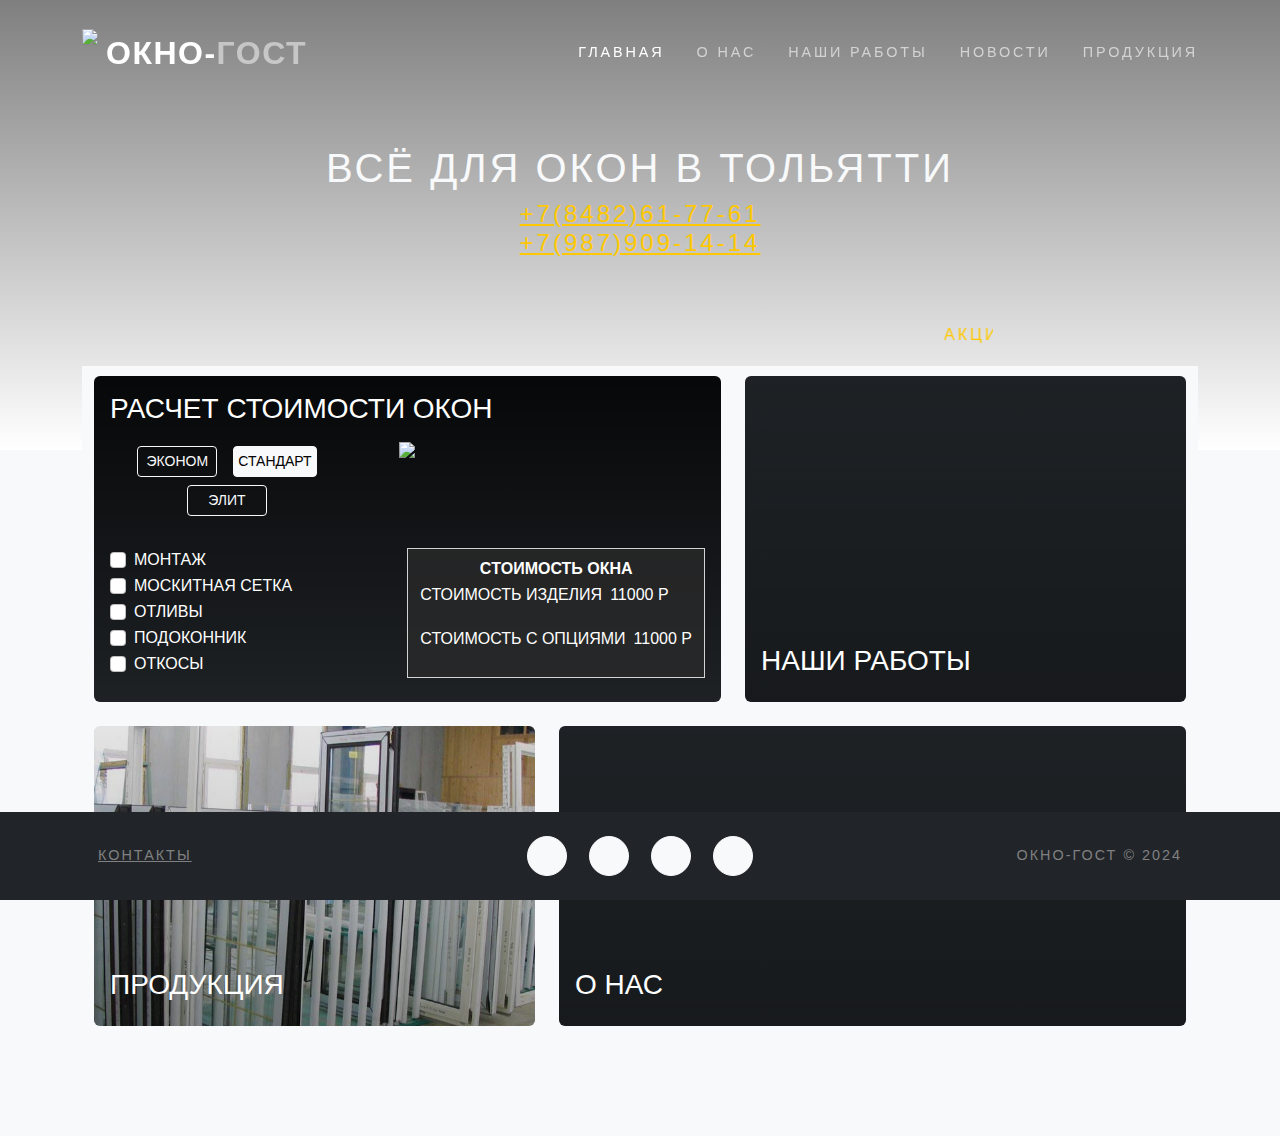
==== commit f9621497: "дополнения #16" ====
--- a/index.html
+++ b/index.html
@@ -39,6 +39,7 @@
                         <li class="nav-item"><a class="nav-link active" href="index.html">Главная</a></li>
                         <li class="nav-item"><a class="nav-link" href="pages/about.html">О НАС</a></li>
                         <li class="nav-item"><a class="nav-link" href="pages/works.html">НАШИ РАБОТЫ</a></li>
+                        <li class="nav-item"><a class="nav-link" href="pages/news.html">новости</a></li>
                         <li class="nav-item mx-0"><a class="nav-link pe-0" href="pages/products.html">ПРОДУКЦИЯ</a></li>
                         <li class="nav-item"><a class="nav-link d-lg-none" href="pages/contacts.html">КОНТАКТЫ</a></li>
                     </ul>
@@ -53,8 +54,8 @@
                 <a class="h4 mb-0" href="tel:+79879091414" style="letter-spacing: 3px;">+7(987)909-14-14</a>
             </div>
             <div class="p-2 m-5 pb-5">
-                <a href="">
-                    <marquee class="text-uppercase text-center" style="letter-spacing: 3px;">Акция Акция Акция Акция Акция Акция Акция Акция Акция</marquee>
+                <a href="pages/news.html">
+                    <marquee class="text-uppercase text-center" style="letter-spacing: 3px;">АКЦИЯ! Сделай заказ до 30 апреля и получи скидку до 5000&#8381;</marquee>
                 </a>
             </div>
         </header>
@@ -185,7 +186,7 @@
                             href="pages/works.html"
                         >
                             <div class="card-body d-flex align-items-end">
-                                <h3 class="card-title">Последние работы</h3>
+                                <h3 class="card-title">НАШИ РАБОТЫ</h3>
                             </div>
                         </a>
                     </div>
@@ -193,10 +194,10 @@
                         <!-- card item 3-->
                         <a 
                             class="card nav-link card-bg-3 text-bg-dark h-100"
-                            href="pages/news.html"
+                            href="pages/products.html"
                         >
                             <div class="card-body d-flex align-items-end">
-                                <h3 class="card-title">Последние новости</h3>
+                                <h3 class="card-title">Продукция</h3>
                             </div>
                         </a>
                     </div>
--- a/css/custom.css
+++ b/css/custom.css
@@ -70,7 +70,16 @@
   background-size: cover;
   height: 450px;
 }
-header.blog-bg {
+header.products-bg {
+  background: linear-gradient(rgba(0, 0, 0, 0.5), rgba(255, 255, 255, 0.1)),
+    url('../assets/img/products/products-header-bg.jpg');
+  background-repeat: no-repeat;
+  background-attachment: scroll;
+  background-position: center center;
+  background-size: cover;
+  height: 450px;
+}
+header.news-bg {
   background: linear-gradient(rgba(0, 0, 0, 0.5), rgba(255, 255, 255, 0.1)),
     url('../assets/img/news/news-header-bg.jpg');
   background-repeat: no-repeat;
